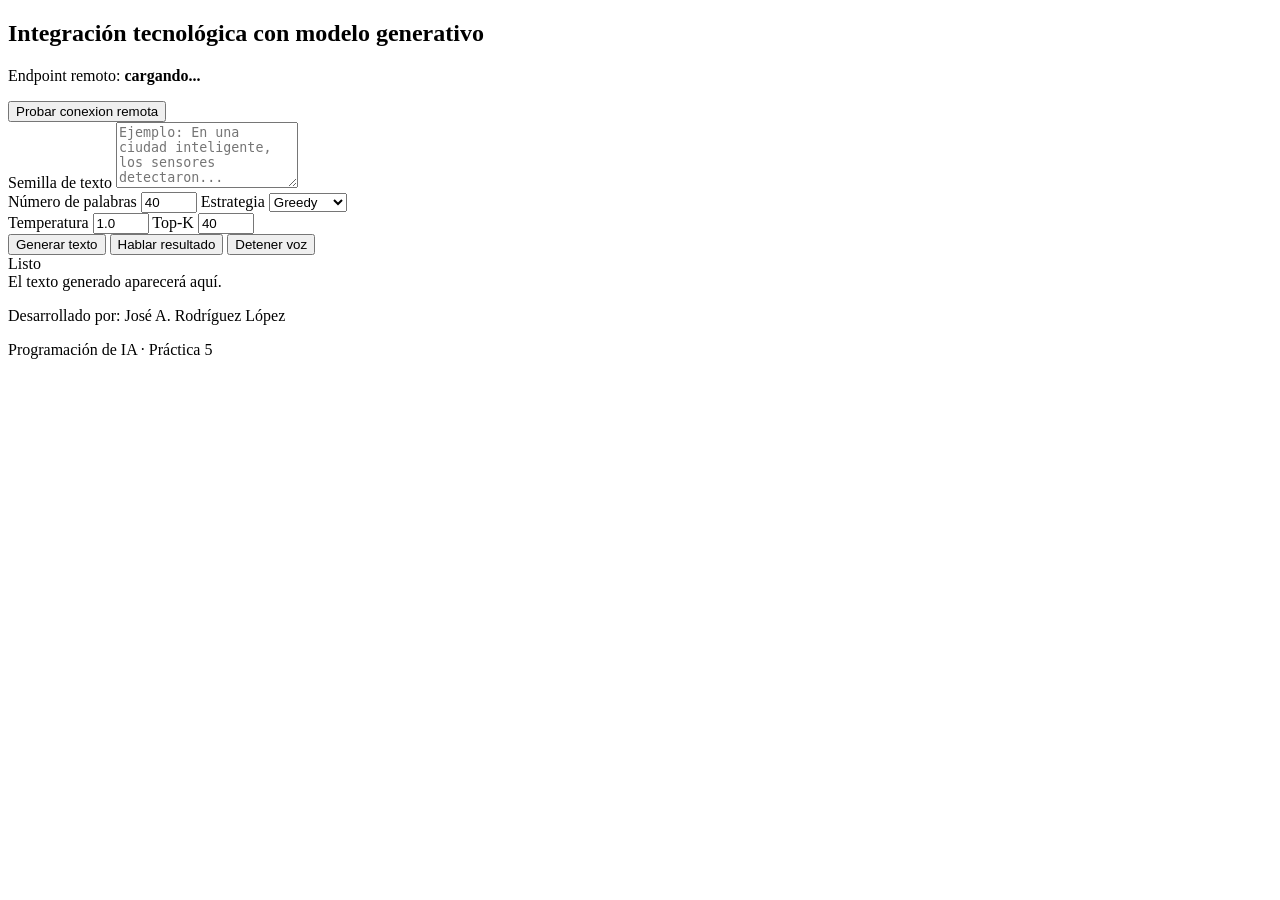
==== web/index.html @ 90712c7d "Desarrollo del proyecto" ====
<!doctype html>
<html lang="es">
  <head>
    <meta charset="UTF-8" />
    <meta name="viewport" content="width=device-width, initial-scale=1.0" />
    <title>Práctica 5 | IA Integrada</title>
    <link rel="preconnect" href="https://fonts.googleapis.com" />
    <link rel="preconnect" href="https://fonts.gstatic.com" crossorigin />
    <link
      href="https://fonts.googleapis.com/css2?family=Space+Grotesk:wght@400;500;700&family=IBM+Plex+Mono:wght@400;500&display=swap"
      rel="stylesheet"
    />
    <link rel="icon" type="image/x-icon" href="/static/favicon.ico" />
    <link rel="stylesheet" href="/static/styles.css" />
  </head>
  <body>
    <main class="shell">
      <section class="hero">
        <h1>Integración tecnológica con modelo generativo</h1>
      </section>

      <section class="panel">
        <form id="generator-form" class="form-grid">
          <p class="lede">
            Endpoint remoto: <strong id="remoteApiUrl">cargando...</strong>
          </p>

          <div class="actions">
            <button id="healthBtn" type="button" class="ghost">Probar conexion remota</button>
          </div>

          <label>
            Semilla de texto
            <textarea
              id="seed"
              rows="4"
              placeholder="Ejemplo: En una ciudad inteligente, los sensores detectaron..."
              required
            ></textarea>
          </label>

          <div class="row two-cols">
            <label>
              Número de palabras
              <input id="nWords" type="number" min="1" max="200" value="40" />
            </label>

            <label>
              Estrategia
              <select id="strategy">
                <option value="greedy">Greedy</option>
                <option value="sampling">Sampling</option>
                <option value="top_k">Top-K</option>
              </select>
            </label>
          </div>

          <div class="row two-cols">
            <label>
              Temperatura
              <input id="temperature" type="number" min="0.1" max="2" step="0.1" value="1.0" />
            </label>

            <label>
              Top-K
              <input id="topK" type="number" min="1" max="500" value="40" />
            </label>
          </div>

          <div class="actions">
            <button id="submitBtn" type="submit">Generar texto</button>
            <button id="speakBtn" type="button" class="ghost">Hablar resultado</button>
            <button id="stopSpeakBtn" type="button" class="ghost">Detener voz</button>
          </div>
        </form>
      </section>

      <section class="panel output-wrap">
        <div class="meta">
          <span id="status">Listo</span>
          <span id="elapsed"></span>
        </div>
        <article id="output" class="output" aria-live="polite">
          El texto generado aparecerá aquí.
        </article>
      </section>
    </main>

    <footer class="site-footer">
        <p>Desarrollado por: José A. Rodríguez López</p>
        <p class="kicker">Programación de IA · Práctica 5</p>
    </footer>

    <script src="/static/app.js"></script>
  </body>
</html>
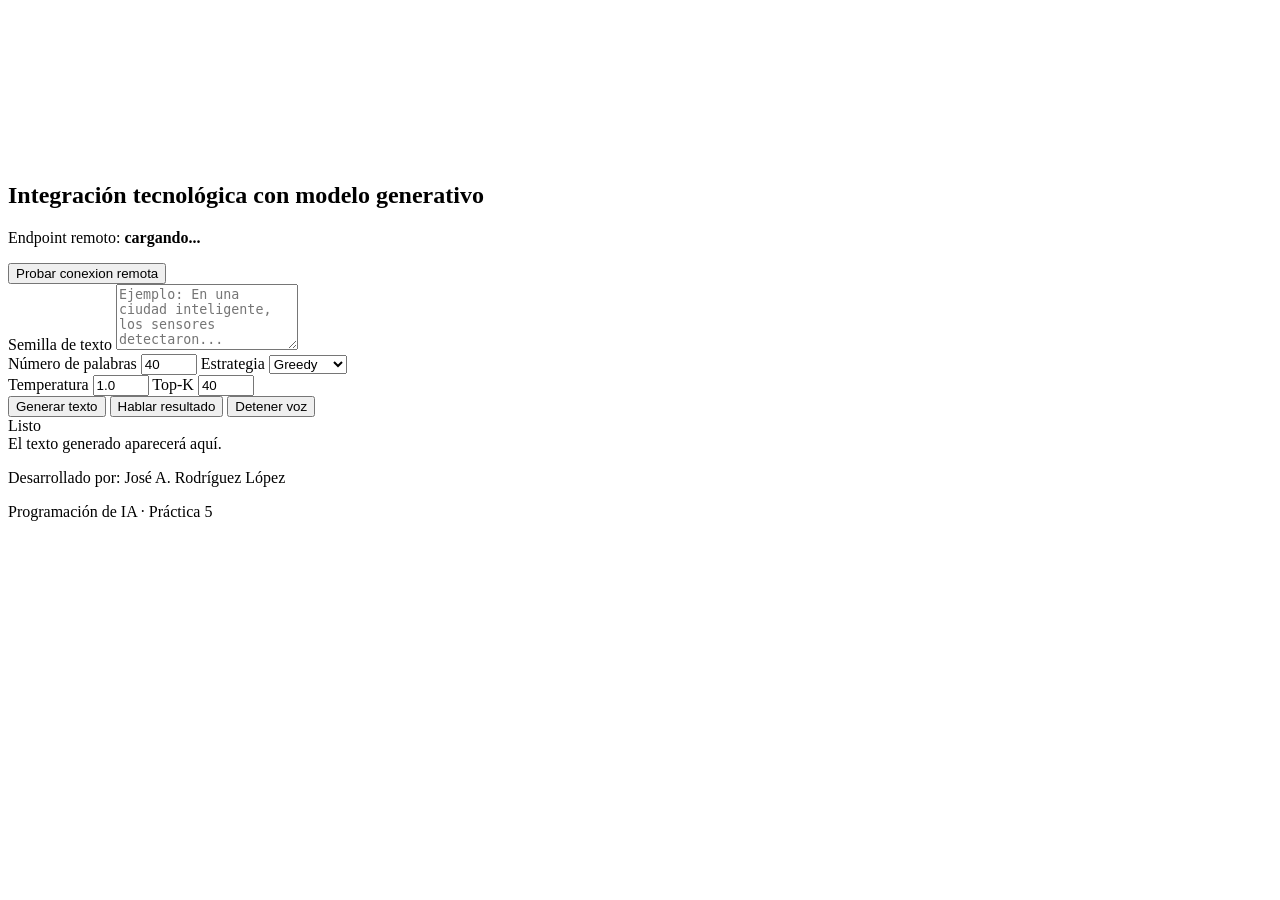
==== commit dbb06ba2: "desarrollo del proyecto 4" ====
--- a/web/index.html
+++ b/web/index.html
@@ -14,40 +14,41 @@
     <link rel="stylesheet" href="/static/styles.css" />
   </head>
   <body>
-    <main class="shell">
-      <section class="hero">
+    <canvas id="fondoCircuito"></canvas>
+    <main class="contenedor-principal">
+      <section class="cabecera">
         <h1>Integración tecnológica con modelo generativo</h1>
       </section>
 
-      <section class="panel">
-        <form id="generator-form" class="form-grid">
-          <p class="lede">
-            Endpoint remoto: <strong id="remoteApiUrl">cargando...</strong>
+      <section class="panel panel-principal">
+        <form id="formulario-generador" class="formulario-cuadricula">
+          <p class="resumen-endpoint">
+            Endpoint remoto: <strong id="urlApiRemota">cargando...</strong>
           </p>
 
-          <div class="actions">
-            <button id="healthBtn" type="button" class="ghost">Probar conexion remota</button>
+          <div class="acciones">
+            <button id="botonConexion" type="button" class="boton-secundario">Probar conexion remota</button>
           </div>
 
           <label>
             Semilla de texto
             <textarea
-              id="seed"
+              id="semilla"
               rows="4"
               placeholder="Ejemplo: En una ciudad inteligente, los sensores detectaron..."
               required
             ></textarea>
           </label>
 
-          <div class="row two-cols">
+          <div class="fila dos-columnas">
             <label>
               Número de palabras
-              <input id="nWords" type="number" min="1" max="200" value="40" />
+              <input id="numeroPalabras" type="number" min="1" max="200" value="40" />
             </label>
 
             <label>
               Estrategia
-              <select id="strategy">
+              <select id="estrategia">
                 <option value="greedy">Greedy</option>
                 <option value="sampling">Sampling</option>
                 <option value="top_k">Top-K</option>
@@ -55,10 +56,10 @@
             </label>
           </div>
 
-          <div class="row two-cols">
+          <div class="fila dos-columnas">
             <label>
               Temperatura
-              <input id="temperature" type="number" min="0.1" max="2" step="0.1" value="1.0" />
+              <input id="temperatura" type="number" min="0.1" max="2" step="0.1" value="1.0" />
             </label>
 
             <label>
@@ -67,30 +68,31 @@
             </label>
           </div>
 
-          <div class="actions">
-            <button id="submitBtn" type="submit">Generar texto</button>
-            <button id="speakBtn" type="button" class="ghost">Hablar resultado</button>
-            <button id="stopSpeakBtn" type="button" class="ghost">Detener voz</button>
+          <div class="acciones">
+            <button id="botonGenerar" type="submit">Generar texto</button>
+            <button id="botonHablar" type="button" class="boton-secundario">Hablar resultado</button>
+            <button id="botonDetenerVoz" type="button" class="boton-secundario">Detener voz</button>
           </div>
         </form>
       </section>
 
-      <section class="panel output-wrap">
-        <div class="meta">
-          <span id="status">Listo</span>
-          <span id="elapsed"></span>
+      <section class="panel panel-secundario contenedor-salida">
+        <div class="metadatos-estado">
+          <span id="estado">Listo</span>
+          <span id="tiempoTranscurrido"></span>
         </div>
-        <article id="output" class="output" aria-live="polite">
+        <article id="salidaGenerada" class="salida-generada" aria-live="polite">
           El texto generado aparecerá aquí.
         </article>
       </section>
     </main>
 
-    <footer class="site-footer">
+    <footer class="pie-sitio">
         <p>Desarrollado por: José A. Rodríguez López</p>
-        <p class="kicker">Programación de IA · Práctica 5</p>
+        <p class="texto-destacado">Programación de IA · Práctica 5</p>
     </footer>
 
+    <script src="/static/circuito-bg.js"></script>
     <script src="/static/app.js"></script>
   </body>
 </html>
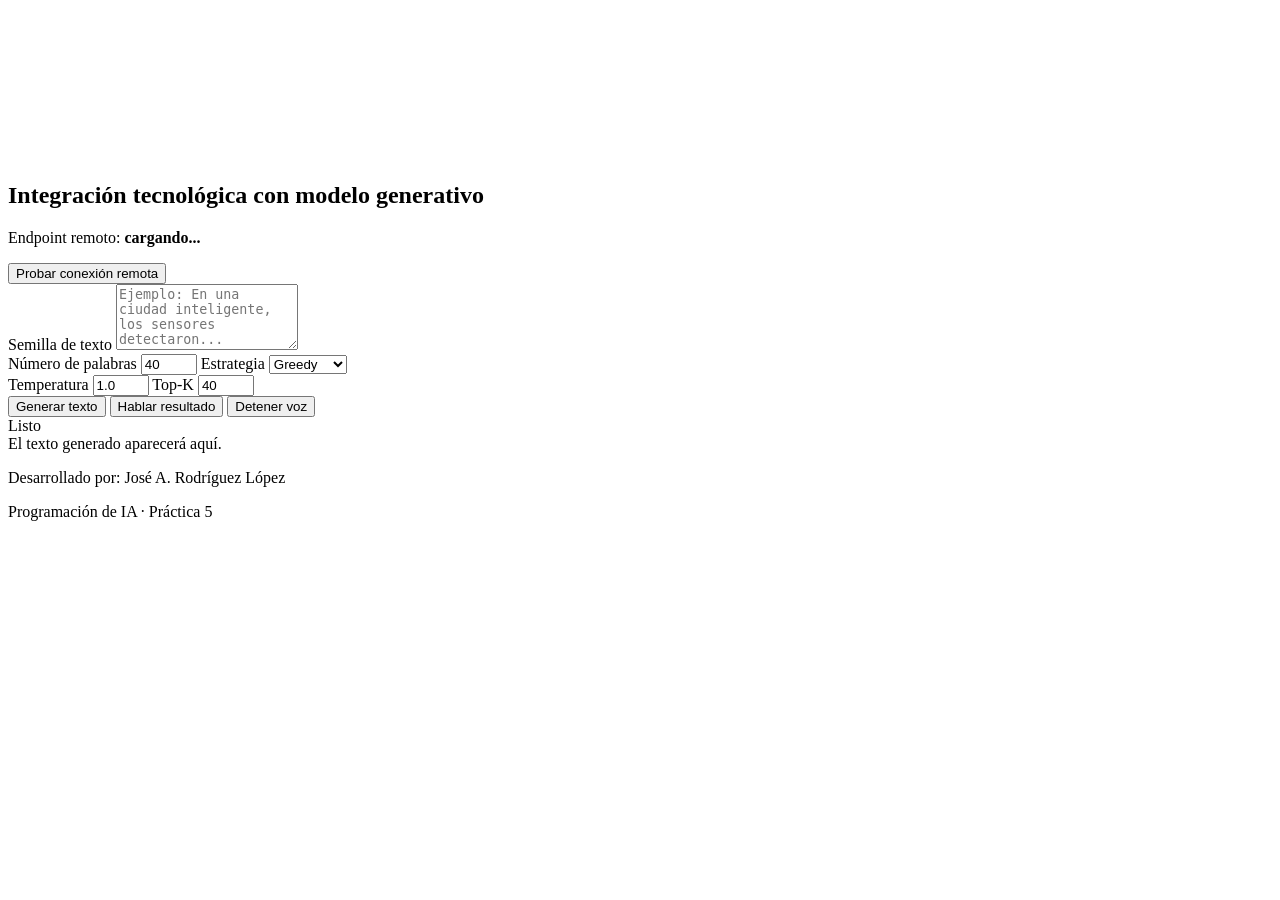
==== commit 52b21ffd: "Desarrollo del proyecto 5" ====
--- a/web/index.html
+++ b/web/index.html
@@ -27,7 +27,7 @@
           </p>
 
           <div class="acciones">
-            <button id="botonConexion" type="button" class="boton-secundario">Probar conexion remota</button>
+            <button id="botonConexion" type="button" class="boton-secundario">Probar conexión remota</button>
           </div>
 
           <label>
